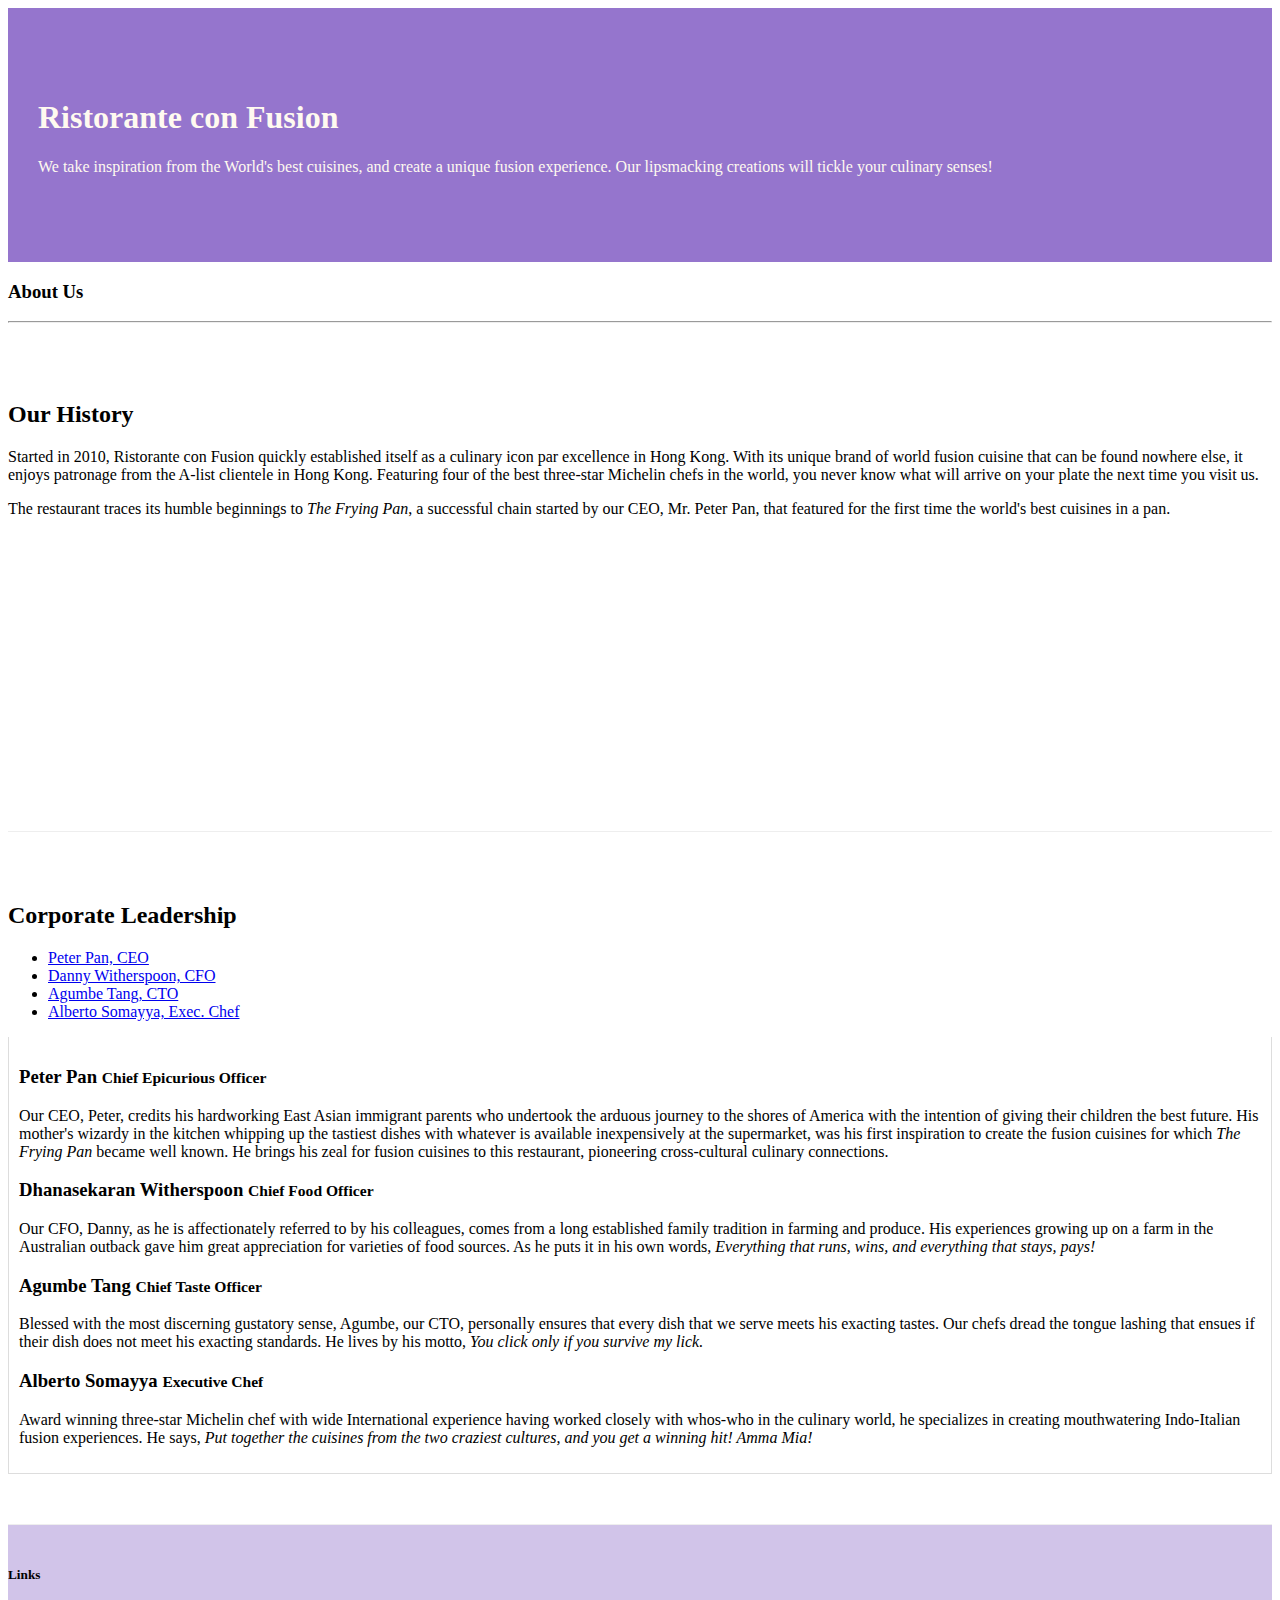
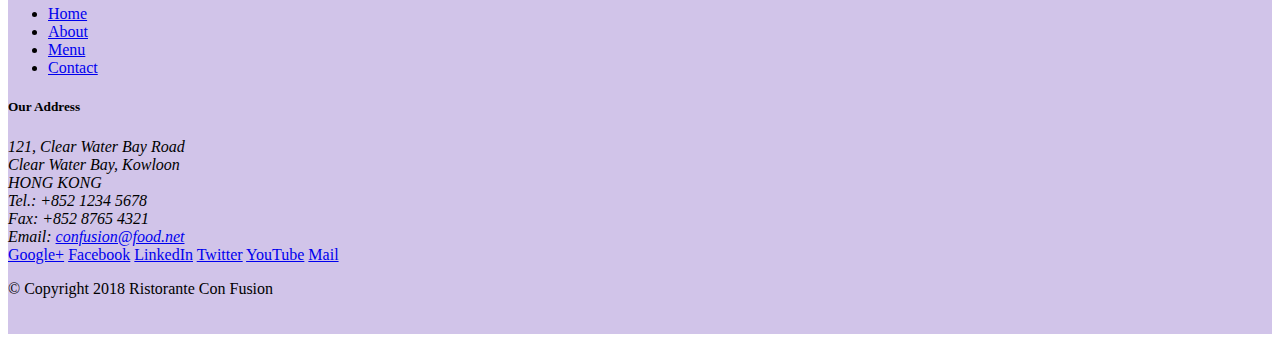
==== aboutus.html @ c486d712 "Tabs Added" ====
<!DOCTYPE html>
<html lang="en">

<head>

    <meta charset="utf-8">
    <meta name="viewport" content="width=device-width, initial-scale=1, shrink-to-fit=no">
    <meta http-equiv="x-ua-compatible" content="ie=edge">

    <!-- Bootstrap CSS -->
    <link rel="stylesheet" href="node_modules/bootstrap/dist/css/bootstrap.min.css">
    <link rel="stylesheet" href="./css/styles.css">
    <title>Ristorante Con Fusion: About Us</title>

</head>

<body>

    <header class="jumbotron">
        <div class="container">
            <div class="row row-header">
                <div class="col-12 col-sm-6">
                    <h1>Ristorante con Fusion</h1>
                    <p>We take inspiration from the World's best cuisines, and create a unique fusion experience. Our lipsmacking creations will tickle your culinary senses!</p>
                </div>
                <div class="col-12 col-sm">
                </div>
            </div>
        </div>
    </header>

    <div class="container">
        <div>
            <div>
               <h3>About Us</h3>
               <hr>
            </div>
        </div>

        <div class="row row-content">
            <div class="col-sm-6 col-xl-6">
                <h2>Our History</h2>
                <p>Started in 2010, Ristorante con Fusion quickly established itself as a culinary icon par excellence in Hong Kong. With its unique brand of world fusion cuisine that can be found nowhere else, it enjoys patronage from the A-list clientele in Hong Kong.  Featuring four of the best three-star Michelin chefs in the world, you never know what will arrive on your plate the next time you visit us.</p>
                <p>The restaurant traces its humble beginnings to <em>The Frying Pan</em>, a successful chain started by our CEO, Mr. Peter Pan, that featured for the first time the world's best cuisines in a pan.</p>
            </div>
            <div>
            </div>
        </div>


        <div class="row row-content">
            <div>
                <h2>Corporate Leadership</h2>

                <ul class="nav nav-tabs">
                    <li class="nav-item">
                        <a class="nav-link active" href="#peter" role="tab" data-toggle="tab" >
                            Peter Pan, CEO
                        </a>
                    </li>
                    <li class="nav-item">
                        <a class="nav-link" href="#danny" role="tab" data-toggle="tab" >
                            Danny Witherspoon, CFO
                        </a>
                    </li>
                    <li class="nav-item">
                        <a class="nav-link" href="#agumbe" role="tab" data-toggle="tab" >
                            Agumbe Tang, CTO
                        </a>
                    </li>
                    <li class="nav-item">
                        <a class="nav-link" href="#alberto" role="tab" data-toggle="tab" >
                            Alberto Somayya, Exec. Chef
                        </a>
                    </li>
                </ul>

                <div class="tab-content">

                    <div role="tabpanel" class="tab-pane fade  show active" id="#peter">
                        <h3>Peter Pan <small>Chief Epicurious Officer</small></h3>
                        <p class="d-none d-sm-block">Our CEO, Peter, credits his hardworking East Asian immigrant parents who undertook the arduous journey to the shores of America with the intention of giving their children the best future. His mother's wizardy in the kitchen whipping up the tastiest dishes with whatever is available inexpensively at the supermarket, was his first inspiration to create the fusion cuisines for which <em>The Frying Pan</em> became well known. He brings his zeal for fusion cuisines to this restaurant, pioneering cross-cultural culinary connections.</p>
                    </div>

                    <div role="tabpanel" class="tab-pane" id="danny">
                        <h3>Dhanasekaran Witherspoon <small>Chief Food Officer</small></h3>
                        <p class="d-none d-sm-block">Our CFO, Danny, as he is affectionately referred to by his colleagues, comes from a long established family tradition in farming and produce. His experiences growing up on a farm in the Australian outback gave him great appreciation for varieties of food sources. As he puts it in his own words, <em>Everything that runs, wins, and everything that stays, pays!</em></p>
                    </div>

                    <div role="tabpanel" class="tab-pane" id="agumbe">
                        <h3>Agumbe Tang <small>Chief Taste Officer</small></h3>
                        <p class="d-none d-sm-block">Blessed with the most discerning gustatory sense, Agumbe, our CTO, personally ensures that every dish that we serve meets his exacting tastes. Our chefs dread the tongue lashing that ensues if their dish does not meet his exacting standards. He lives by his motto, <em>You click only if you survive my lick.</em></p>
                    </div>

                    <div role="tabpanel" class="tab-pane" id="alberto">
                        <h3>Alberto Somayya <small>Executive Chef</small></h3>
                        <p class="d-none d-sm-block">Award winning three-star Michelin chef with wide International experience having worked closely with whos-who in the culinary world, he specializes in creating mouthwatering Indo-Italian fusion experiences. He says, <em>Put together the cuisines from the two craziest cultures, and you get a winning hit! Amma Mia!</em></p>
                    </div>

                </div>
            </div>
       </div>

    </div>

    <footer class="footer">
        <div class="container">
            <div class="row">             
                <div class="col-4 offset-1 col-sm-2">
                    <h5>Links</h5>
                    <ul class="list-unstyled">
                        <li><a href="#">Home</a></li>
                        <li><a href="#">About</a></li>
                        <li><a href="#">Menu</a></li>
                        <li><a href="#">Contact</a></li>
                    </ul>
                </div>
                <div class="col-7 col-sm-5">
                    <h5>Our Address</h5>
                    <address>
		              121, Clear Water Bay Road<br>
		              Clear Water Bay, Kowloon<br>
		              HONG KONG<br>
		              Tel.: +852 1234 5678<br>
		              Fax: +852 8765 4321<br>
		              Email: <a href="mailto:confusion@food.net">confusion@food.net</a>
		           </address>
                </div>
                <div class="col-12 col-sm-4 align-self-center">
                    <div class="text-center">
                        <a href="http://google.com/+">Google+</a>
                        <a href="http://www.facebook.com/profile.php?id=">Facebook</a>
                        <a href="http://www.linkedin.com/in/">LinkedIn</a>
                        <a href="http://twitter.com/">Twitter</a>
                        <a href="http://youtube.com/">YouTube</a>
                        <a href="mailto:">Mail</a>
                    </div>
                </div>
           </div>
           <div class="row justify-content-center">             
                <div class="col-auto">
                    <p>© Copyright 2018 Ristorante Con Fusion</p>
                </div>
           </div>
        </div>
    </footer>
    <!-- jQuery first, then Popper.js, then Bootstrap JS. -->
    <script src="node_modules/jquery/dist/jquery.slim.min.js"></script>
    <script src="node_modules/popper.js/dist/umd/popper.min.js"></script>
    <script src="node_modules/bootstrap/dist/js/bootstrap.min.js"></script>
    
</body>

</html>
---- css/styles.css ----
.row-header {
  margin: 0px auto;
  padding: 0px auto;
}

.row-content {
  margin: 0px auto;
  padding: 50px 0px 50px 0px;
  border-bottom: 1px ridge;
  min-height: 400px;
}

.footer {
  background-color: #d1c4e9;
  margin: 0px auto;
  padding: 20px 0px 20px 0px;
}

.jumbotron {
  padding: 70px 30px 70px 30px;
  margin: 0px auto;
  background: #9575cd;
  color: floralwhite;
}

.address {
  font-size: 80%;
  margin: 0px;
  color: #0f0f0f;
}

.tab-content {
  border-left: 1px solid #ddd;
  border-right: 1px solid #ddd;
  border-bottom: 1px solid #ddd;
  padding: 10px;
}
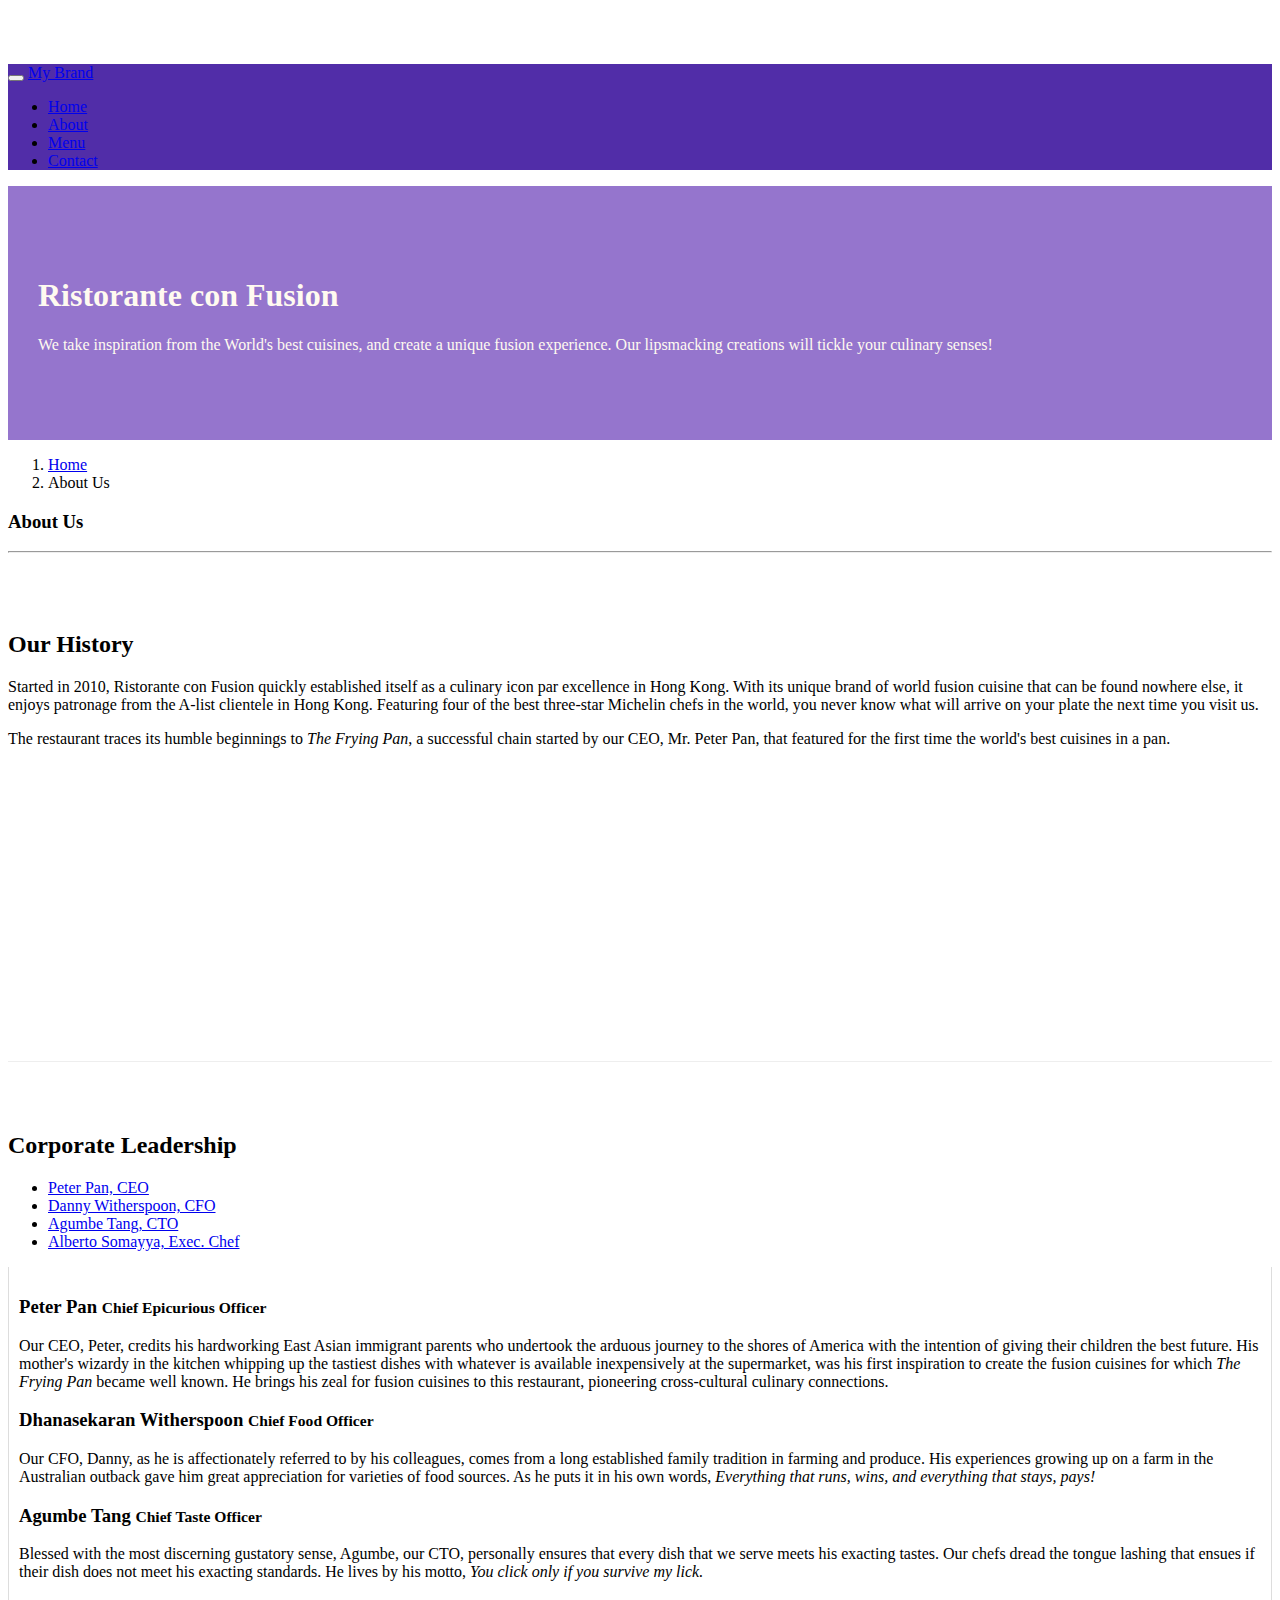
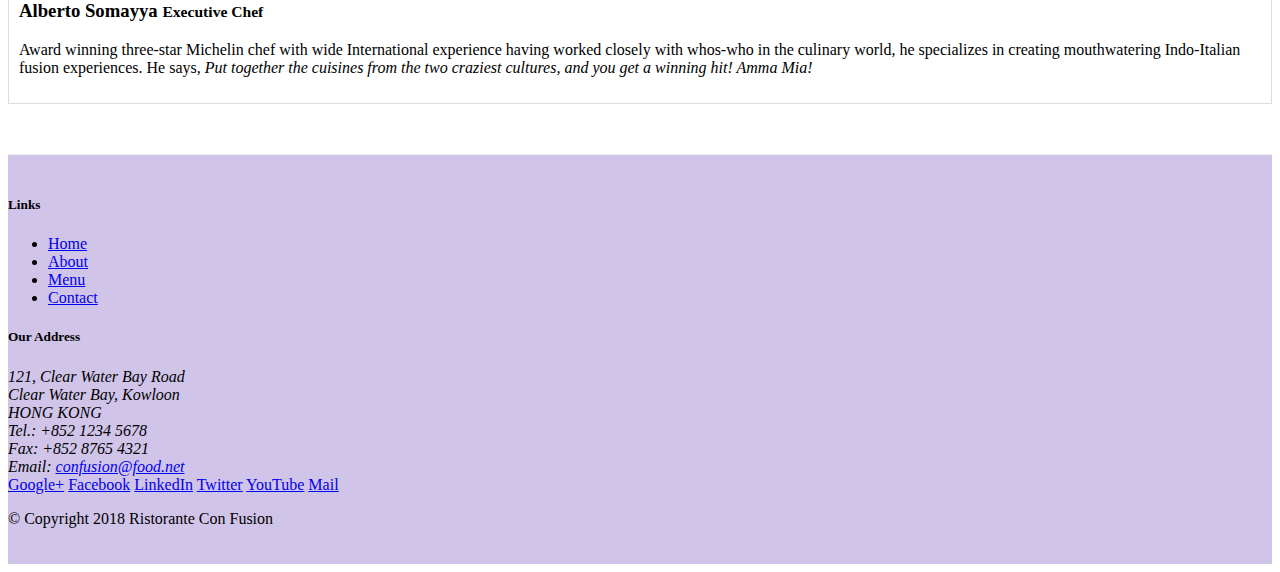
==== commit e82eb45f: "More Navigation" ====
--- a/aboutus.html
+++ b/aboutus.html
@@ -16,6 +16,23 @@
 
 <body>
 
+    <nav class="navbar navbar-dark navbar-expand-sm fixed-top">
+        <div class="container">
+            <button class="navbar-toggler" type="button" data-toggle="collapse" data-target="#Navbar">
+                <span class="navbar-toggler-icon"></span>
+            </button>
+            <a class="navbar-brand mr-auto" href="index.html">My Brand</a>
+            <div class="collapse navbar-collapse" id="Navbar">
+                <ul class="navbar-nav mr-auto">
+                    <li class="nav-item"><a class="nav-link" href="index.html">Home</a></li>
+                    <li class="nav-item active"><a class="nav-link" href="aboutus.html">About</a></li>
+                    <li class="nav-item"><a class="nav-link" href="#">Menu</a></li>
+                    <li class="nav-item"><a class="nav-link" href="#">Contact</a></li>               
+                </ul>
+            </div>
+        </div>
+    </nav>
+
     <header class="jumbotron">
         <div class="container">
             <div class="row row-header">
@@ -30,8 +47,12 @@
     </header>
 
     <div class="container">
-        <div>
-            <div>
+        <div class="row">
+            <ol class="col-12 breadcrumb">
+                <li class="breadcrumb-item"><a href="index.html">Home</a></li>
+                <li class="breadcrumb-item active">About Us</li>
+            </ol>
+            <div class="col-12">
                <h3>About Us</h3>
                <hr>
             </div>
@@ -109,7 +130,7 @@
                 <div class="col-4 offset-1 col-sm-2">
                     <h5>Links</h5>
                     <ul class="list-unstyled">
-                        <li><a href="#">Home</a></li>
+                        <li><a href="index.html">Home</a></li>
                         <li><a href="#">About</a></li>
                         <li><a href="#">Menu</a></li>
                         <li><a href="#">Contact</a></li>
--- a/css/styles.css
+++ b/css/styles.css
@@ -1,3 +1,12 @@
+body {
+  padding-top: 56px;
+  z-index: 0;
+}
+
+.navbar-dark {
+  background-color: #512da8;
+}
+
 .row-header {
   margin: 0px auto;
   padding: 0px auto;
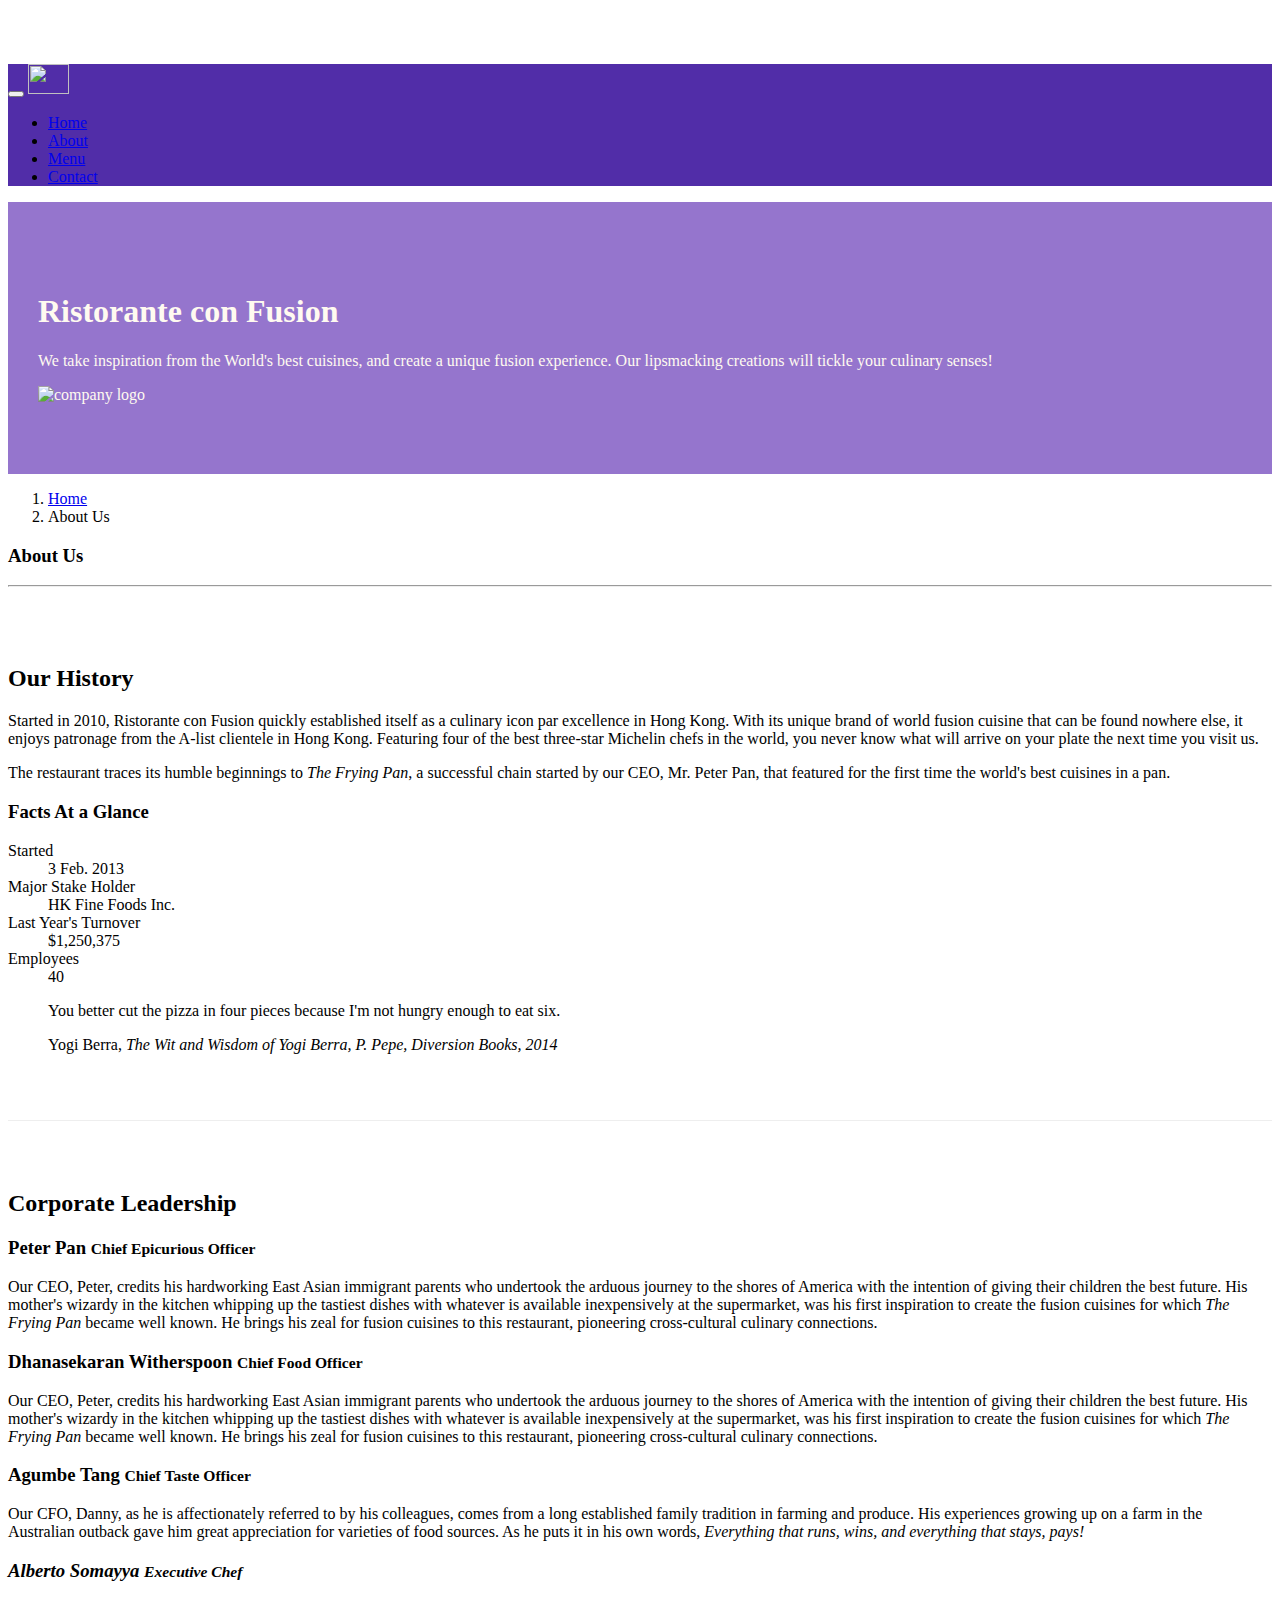
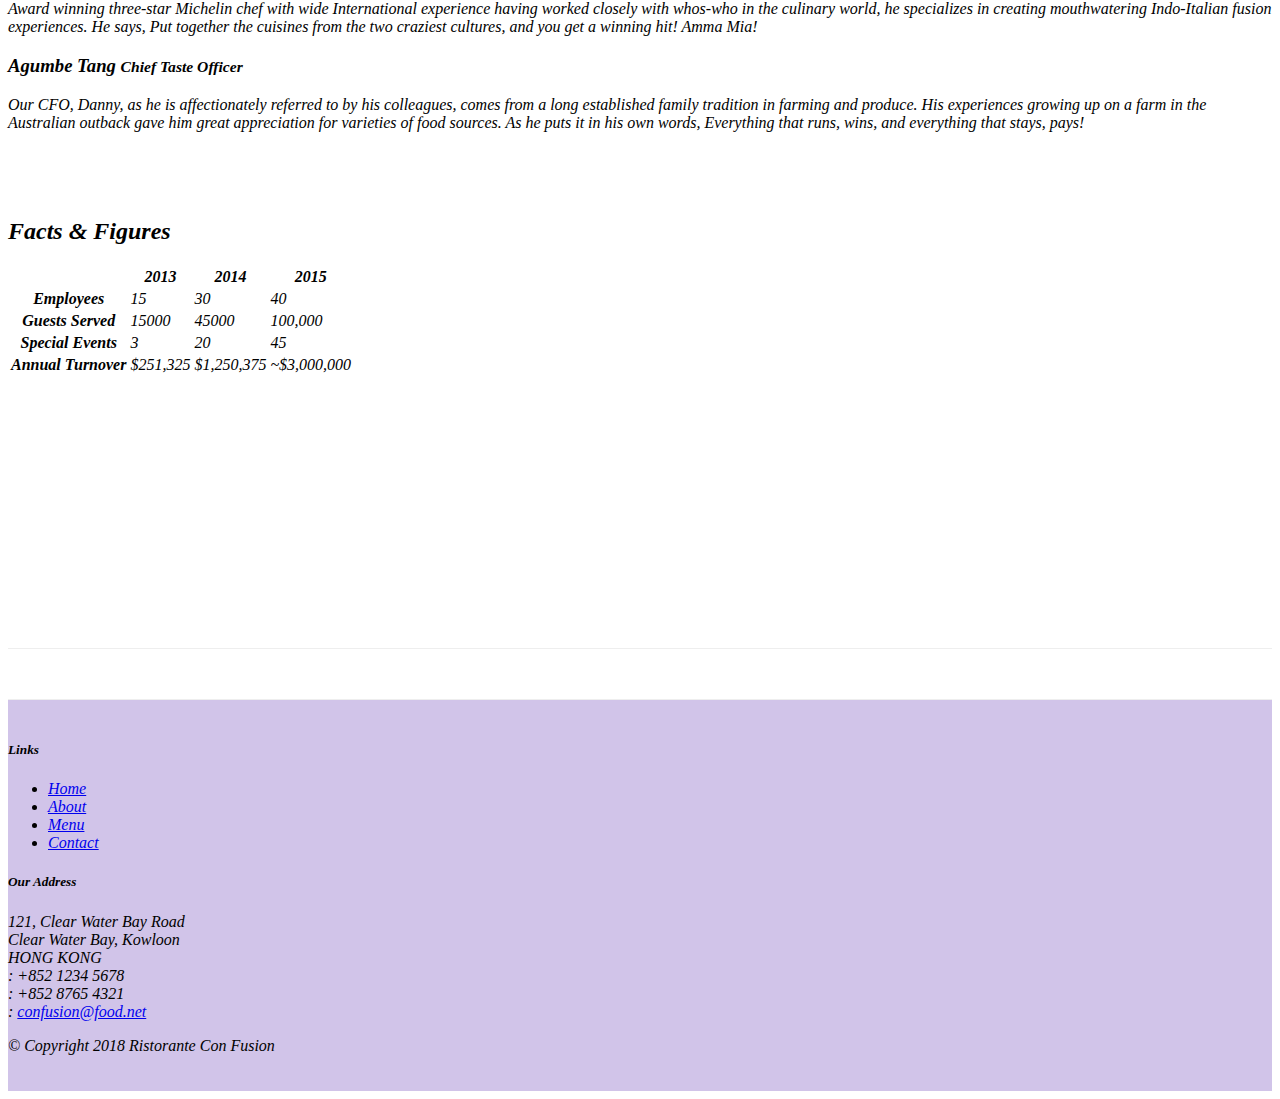
==== commit bee8ffb8: "Tooltips & Modals" ====
--- a/aboutus.html
+++ b/aboutus.html
@@ -9,6 +9,8 @@
 
     <!-- Bootstrap CSS -->
     <link rel="stylesheet" href="node_modules/bootstrap/dist/css/bootstrap.min.css">
+    <link rel="stylesheet" href="node_modules/font-awesome/css/font-awesome.min.css">
+    <link rel="stylesheet" href="node_modules/bootstrap-social/bootstrap-social.css">
     <link rel="stylesheet" href="./css/styles.css">
     <title>Ristorante Con Fusion: About Us</title>
 
@@ -21,13 +23,13 @@
             <button class="navbar-toggler" type="button" data-toggle="collapse" data-target="#Navbar">
                 <span class="navbar-toggler-icon"></span>
             </button>
-            <a class="navbar-brand mr-auto" href="index.html">My Brand</a>
+            <a class="navbar-brand mr-auto" href="index.html"><img src="img/logo.png" height="30" width="41"> </a>
             <div class="collapse navbar-collapse" id="Navbar">
                 <ul class="navbar-nav mr-auto">
-                    <li class="nav-item"><a class="nav-link" href="index.html">Home</a></li>
-                    <li class="nav-item active"><a class="nav-link" href="aboutus.html">About</a></li>
-                    <li class="nav-item"><a class="nav-link" href="#">Menu</a></li>
-                    <li class="nav-item"><a class="nav-link" href="#">Contact</a></li>               
+                    <li class="nav-item"><a class="nav-link" href="index.html"><span class="fa fa-home fa-lg"></span> Home</a></li>
+                    <li class="nav-item active"><a class="nav-link" href="aboutus.html"><span class="fa fa-info fa-lg"></span> About</a></li>
+                    <li class="nav-item"><a class="nav-link" href="#"><span class="fa fa-list fa-lg"></span> Menu</a></li>
+                    <li class="nav-item"><a class="nav-link" href="#"><span class="fa fa-address-card fa-lg"></span> Contact</a></li>               
                 </ul>
             </div>
         </div>
@@ -40,7 +42,8 @@
                     <h1>Ristorante con Fusion</h1>
                     <p>We take inspiration from the World's best cuisines, and create a unique fusion experience. Our lipsmacking creations will tickle your culinary senses!</p>
                 </div>
-                <div class="col-12 col-sm">
+                <div class="col-12 col-sm align-self-center">
+                    <img src="img/logo.png" alt="company logo" class="img-fluid">
                 </div>
             </div>
         </div>
@@ -64,7 +67,40 @@
                 <p>Started in 2010, Ristorante con Fusion quickly established itself as a culinary icon par excellence in Hong Kong. With its unique brand of world fusion cuisine that can be found nowhere else, it enjoys patronage from the A-list clientele in Hong Kong.  Featuring four of the best three-star Michelin chefs in the world, you never know what will arrive on your plate the next time you visit us.</p>
                 <p>The restaurant traces its humble beginnings to <em>The Frying Pan</em>, a successful chain started by our CEO, Mr. Peter Pan, that featured for the first time the world's best cuisines in a pan.</p>
             </div>
-            <div>
+            <div class="col-sm">
+                <div class="card mb-3">
+                    <h3 class="card-header bg-primary text text-white">
+                        Facts At a Glance
+                    </h3>
+                    <div class="card-body">
+                        <dl class="row">
+                            <dt class="col-6">Started</dt>
+                            <dd class="col-6">3 Feb. 2013</dd>
+                            <dt class="col-6">Major Stake Holder</dt>
+                            <dd class="col-6">HK Fine Foods Inc.</dd>
+                            <dt class="col-6">Last Year's Turnover</dt>
+                            <dd class="col-6">$1,250,375</dd>
+                            <dt class="col-6">Employees</dt>
+                            <dd class="col-6">40</dd>
+                        </dl>
+                    </div>
+                </div>
+            </div>
+            <div class="col-12">
+                <div class="card card-body bg-light">
+                    <blockquote class="blockquote">
+                        <p class="mb-0">
+                            You better cut the pizza in four pieces because
+                            I'm not hungry enough to eat six.
+                        </p>
+                        <footer class="blockquote-footer">Yogi Berra,
+                            <cite title="Source Title">
+                                The Wit and Wisdom of Yogi Berra,
+                                P. Pepe, Diversion Books, 2014
+                            </cite>
+                        </footer>
+                    </blockquote>
+                </div>
             </div>
         </div>
 
@@ -73,52 +109,133 @@
             <div>
                 <h2>Corporate Leadership</h2>
 
-                <ul class="nav nav-tabs">
-                    <li class="nav-item">
-                        <a class="nav-link active" href="#peter" role="tab" data-toggle="tab" >
-                            Peter Pan, CEO
+                
+
+                <div id="accordion" >
+
+                    <div class="card">
+                        <div class="card-header" role="tab" id="peterhead">
+                        <h3 class="mb-0">
+                            <a data-toggle="collapse" data-target="#peter">
+                            Peter Pan <small>Chief Epicurious Officer</small>
+                            </a>
+                        </h3>
+                        </div>
+                        <div class="collapse show" id="peter" data-parent="#accordion">
+                            <div class="card-body">
+                                <p class="d-none d-sm-block">Our CEO, Peter, credits his hardworking East Asian immigrant parents who undertook the arduous journey to the shores of America with the intention of giving their children the best future. His mother's wizardy in the kitchen whipping up the tastiest dishes with whatever is available inexpensively at the supermarket, was his first inspiration to create the fusion cuisines for which <em>The Frying Pan</em> became well known. He brings his zeal for fusion cuisines to this restaurant, pioneering cross-cultural culinary connections.</p>
+                            </div>
+                        </div>
+                    </div>
+
+                    <div class="card">
+                        <div class="card-header" role="tab" id="dannyhead">
+                        <h3 class="mb-0">
+                            <a class="collapsed" data-toggle="collapse" data-target="#danny">
+                            Dhanasekaran Witherspoon <small>Chief Food Officer</small>
+                            </a>
+                        </h3>
+                    </div>
+                    <div class="collapse" id="danny" data-parent="#accordion">
+                        <div class="card-body">
+                            <p class="d-none d-sm-block">Our CEO, Peter, credits his hardworking East Asian immigrant parents who undertook the arduous journey to the shores of America with the intention of giving their children the best future. His mother's wizardy in the kitchen whipping up the tastiest dishes with whatever is available inexpensively at the supermarket, was his first inspiration to create the fusion cuisines for which <em>The Frying Pan</em> became well known. He brings his zeal for fusion cuisines to this restaurant, pioneering cross-cultural culinary connections.</em></p>
+                        </div>
+                    </div>
+                </div>
+                <div class="card">
+                        <div class="card-header" role="tab" id="agumbehead">
+                        <h3 class="mb-0">
+                            <a class="collapsed" data-toggle="collapse" data-target="#agumbe">
+                            Agumbe Tang <small>Chief Taste Officer</small>
+                            </a>
+                        </h3>
+                    </div>
+                    <div class="collapse" id="agumbe" data-parent="#accordion">
+                        <div class="card-body">
+                            <p class="d-none d-sm-block">Our CFO, Danny, as he is affectionately referred to by his colleagues, comes from a long established family tradition in farming and produce. His experiences growing up on a farm in the Australian outback gave him great appreciation for varieties of food sources. As he puts it in his own words, <em>Everything that runs, wins, and everything that stays, pays!</p>
+                        </div>
+                    </div>
+                </div>
+                <div class="card">
+                        <div class="card-header" role="tab" id="albertohead">
+                        <h3 class="mb-0">
+                            <a class="collapsed" data-toggle="collapse" data-target="#alberto">
+                            Alberto Somayya <small>Executive Chef</small>
+                            </a>
+                        </h3>
+                    </div>
+                    <div class="collapse" id="alberto" data-parent="#accordion">
+                        <div class="card-body">
+                            <p class="d-none d-sm-block">Award winning three-star Michelin chef with wide International experience having worked closely with whos-who in the culinary world, he specializes in creating mouthwatering Indo-Italian fusion experiences. He says, <em>Put together the cuisines from the two craziest cultures, and you get a winning hit! Amma Mia!</em></p>
+                        </div>
+                    </div>
+                </div>
+                <div class="card">
+                    <div class="card-header" role="tab" id="agumbehead">
+                    <h3 class="mb-0">
+                        <a class="collapsed" data-toggle="collapse" data-target="#agumbe">
+                        Agumbe Tang <small>Chief Taste Officer</small>
                         </a>
-                    </li>
-                    <li class="nav-item">
-                        <a class="nav-link" href="#danny" role="tab" data-toggle="tab" >
-                            Danny Witherspoon, CFO
-                        </a>
-                    </li>
-                    <li class="nav-item">
-                        <a class="nav-link" href="#agumbe" role="tab" data-toggle="tab" >
-                            Agumbe Tang, CTO
-                        </a>
-                    </li>
-                    <li class="nav-item">
-                        <a class="nav-link" href="#alberto" role="tab" data-toggle="tab" >
-                            Alberto Somayya, Exec. Chef
-                        </a>
-                    </li>
-                </ul>
-
-                <div class="tab-content">
-
-                    <div role="tabpanel" class="tab-pane fade  show active" id="#peter">
-                        <h3>Peter Pan <small>Chief Epicurious Officer</small></h3>
-                        <p class="d-none d-sm-block">Our CEO, Peter, credits his hardworking East Asian immigrant parents who undertook the arduous journey to the shores of America with the intention of giving their children the best future. His mother's wizardy in the kitchen whipping up the tastiest dishes with whatever is available inexpensively at the supermarket, was his first inspiration to create the fusion cuisines for which <em>The Frying Pan</em> became well known. He brings his zeal for fusion cuisines to this restaurant, pioneering cross-cultural culinary connections.</p>
-                    </div>
-
-                    <div role="tabpanel" class="tab-pane" id="danny">
-                        <h3>Dhanasekaran Witherspoon <small>Chief Food Officer</small></h3>
-                        <p class="d-none d-sm-block">Our CFO, Danny, as he is affectionately referred to by his colleagues, comes from a long established family tradition in farming and produce. His experiences growing up on a farm in the Australian outback gave him great appreciation for varieties of food sources. As he puts it in his own words, <em>Everything that runs, wins, and everything that stays, pays!</em></p>
-                    </div>
-
-                    <div role="tabpanel" class="tab-pane" id="agumbe">
-                        <h3>Agumbe Tang <small>Chief Taste Officer</small></h3>
-                        <p class="d-none d-sm-block">Blessed with the most discerning gustatory sense, Agumbe, our CTO, personally ensures that every dish that we serve meets his exacting tastes. Our chefs dread the tongue lashing that ensues if their dish does not meet his exacting standards. He lives by his motto, <em>You click only if you survive my lick.</em></p>
-                    </div>
-
-                    <div role="tabpanel" class="tab-pane" id="alberto">
-                        <h3>Alberto Somayya <small>Executive Chef</small></h3>
-                        <p class="d-none d-sm-block">Award winning three-star Michelin chef with wide International experience having worked closely with whos-who in the culinary world, he specializes in creating mouthwatering Indo-Italian fusion experiences. He says, <em>Put together the cuisines from the two craziest cultures, and you get a winning hit! Amma Mia!</em></p>
-                    </div>
-
-                </div>
+                    </h3>
+                </div>
+                <div class="collapse" id="agumbe" data-parent="#accordion">
+                    <div class="card-body">
+                        <p class="d-none d-sm-block">Our CFO, Danny, as he is affectionately referred to by his colleagues, comes from a long established family tradition in farming and produce. His experiences growing up on a farm in the Australian outback gave him great appreciation for varieties of food sources. As he puts it in his own words, <em>Everything that runs, wins, and everything that stays, pays!</p>
+                    </div>
+                </div>
+            </div>
+
+            </div>   
+
+                    
+
+                
+                <div class="row row-content">
+                    <div class="col-12 col-sm-9">
+                        <h2>Facts &amp; Figures</h2>
+                        <div class="table-responsive">
+                            <table class="table table-striped">
+                                <thead class="thead-dark">
+                                    <tr>
+                                        <th>&nbsp;</th>
+                                        <th>2013</th>
+                                        <th>2014</th>
+                                        <th>2015</th>
+                                    </tr>
+                                </thead>
+                                <tbody>
+                                    <tr>
+                                        <th>Employees</th>
+                                        <td>15</td>
+                                        <td>30</td>
+                                        <td>40</td>
+                                    </tr>
+                                    <tr>
+                                        <th>Guests Served</th>
+                                        <td>15000</td>
+                                        <td>45000</td>
+                                        <td>100,000</td>
+                                    </tr>
+                                    <tr>
+                                        <th>Special Events</th>
+                                        <td>3</td>
+                                        <td>20</td>
+                                        <td>45</td>
+                                    </tr>
+                                    <tr>
+                                        <th>Annual Turnover</th>
+                                        <td>$251,325</td>
+                                        <td>$1,250,375</td>
+                                        <td>~$3,000,000</td>
+                                    </tr>
+                                </tbody>
+                            </table>
+                        </div>
+                    </div>
+                    <div class="col-12 col-sm-3">
+
+                    </div>    
+                </div> 
             </div>
        </div>
 
@@ -142,19 +259,19 @@
 		              121, Clear Water Bay Road<br>
 		              Clear Water Bay, Kowloon<br>
 		              HONG KONG<br>
-		              Tel.: +852 1234 5678<br>
-		              Fax: +852 8765 4321<br>
-		              Email: <a href="mailto:confusion@food.net">confusion@food.net</a>
+		              <i class="fa fa-phone fa-lg"></i> : +852 1234 5678<br>
+		              <i class="fa fa-fax fa-lg"></i> : +852 8765 4321<br>
+		              <i class="fa fa-envelope fa-lg"></i> : <a href="mailto:confusion@food.net">confusion@food.net</a>
 		           </address>
                 </div>
                 <div class="col-12 col-sm-4 align-self-center">
                     <div class="text-center">
-                        <a href="http://google.com/+">Google+</a>
-                        <a href="http://www.facebook.com/profile.php?id=">Facebook</a>
-                        <a href="http://www.linkedin.com/in/">LinkedIn</a>
-                        <a href="http://twitter.com/">Twitter</a>
-                        <a href="http://youtube.com/">YouTube</a>
-                        <a href="mailto:">Mail</a>
+                        <a class="btn btn-social-icon btn-google" href="http://google.com/+"><i class="fa fa-google-plus fa-lg"></i></a>
+                        <a class="btn btn-social-icon btn-facebook"href="http://www.facebook.com/profile.php?id="><i class="fa fa-facebook fa-lg"></i></a>
+                        <a class="btn btn-social-icon btn-linkedin"href="http://www.linkedin.com/in/"><i class="fa fa-linkedin fa-lg"></i></a>
+                        <a class="btn btn-social-icon btn-twitter"href="http://twitter.com/"><i class="fa fa-twitter fa-lg"></i></a>
+                        <a class="btn btn-social-icon btn-google "href="http://youtube.com/"><i class="fa fa-youtube fa-lg"></i></a>
+                        <a class="btn btn-social-icon btn-google"href="mailto:"><i class="fa fa-envelope-o fa-lg"></i></a>
                     </div>
                 </div>
            </div>
--- a/css/styles.css
+++ b/css/styles.css
@@ -44,3 +44,15 @@
   border-bottom: 1px solid #ddd;
   padding: 10px;
 }
+
+.card:hover {
+  cursor: pointer;
+}
+
+.card-header {
+  width: 1108px;
+}
+
+.fa-sign-in {
+  cursor: pointer;
+}
